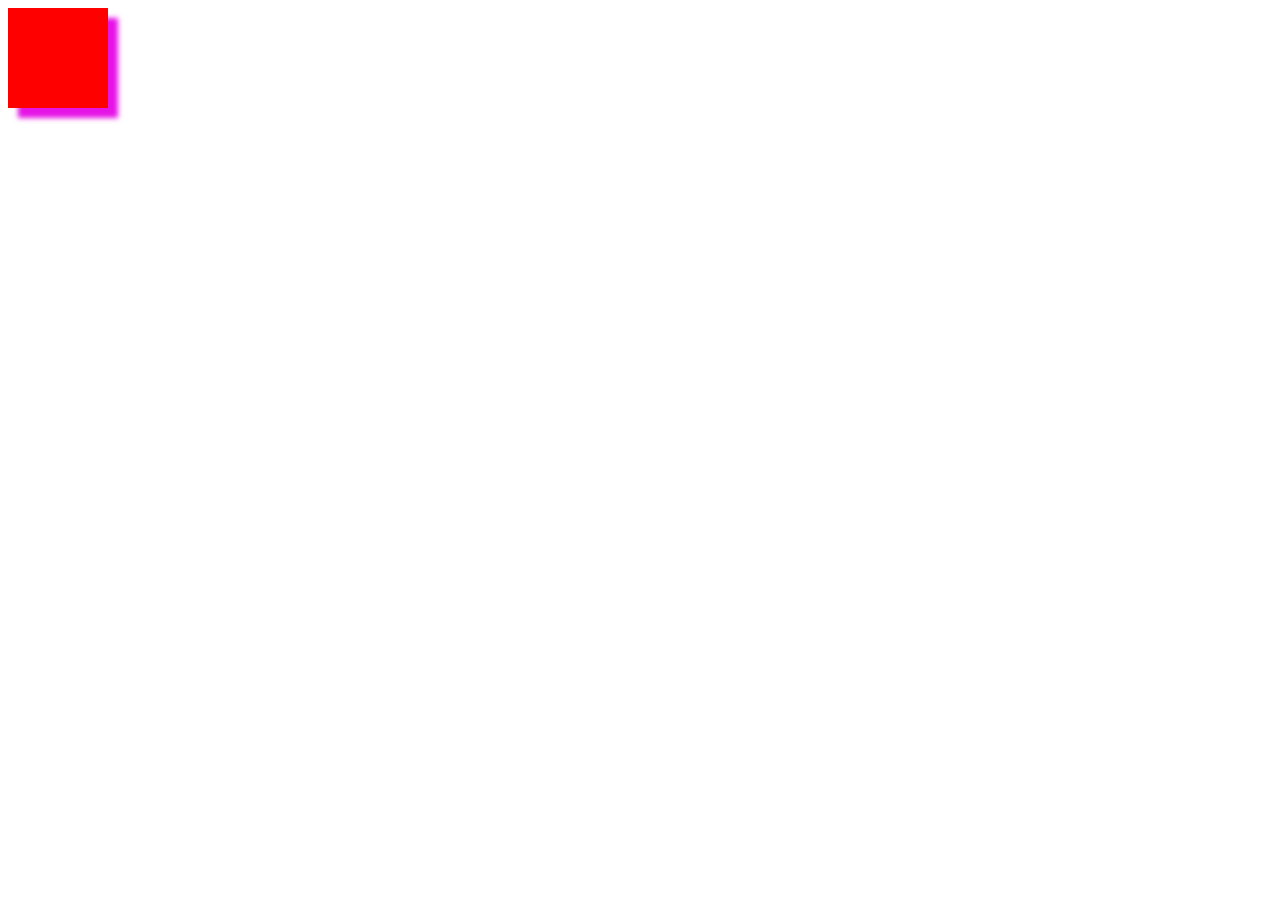
==== 50/1/index.html @ c25a6c73 "样式" ====
<!DOCTYPE html>
<html lang="en">
<head>
	<meta charset="UTF-8">
	<title>Document</title>
	<style type="text/css">
		#dv{width:100px;
			height: 100px;
			background: red;
		    -webkit-box-shadow:10px 10px 5px 0px rgba(230,18,230,1);
		    -moz-box-shadow:10px 10px 5px 0px rgba(0,0,0,75);
		     box-shadow: 10px 10px 5px 0px rgba(230,19,230,1);
		}
	</style>
</head>
<body>
	<div id="dv"></div>
</body>
</html>
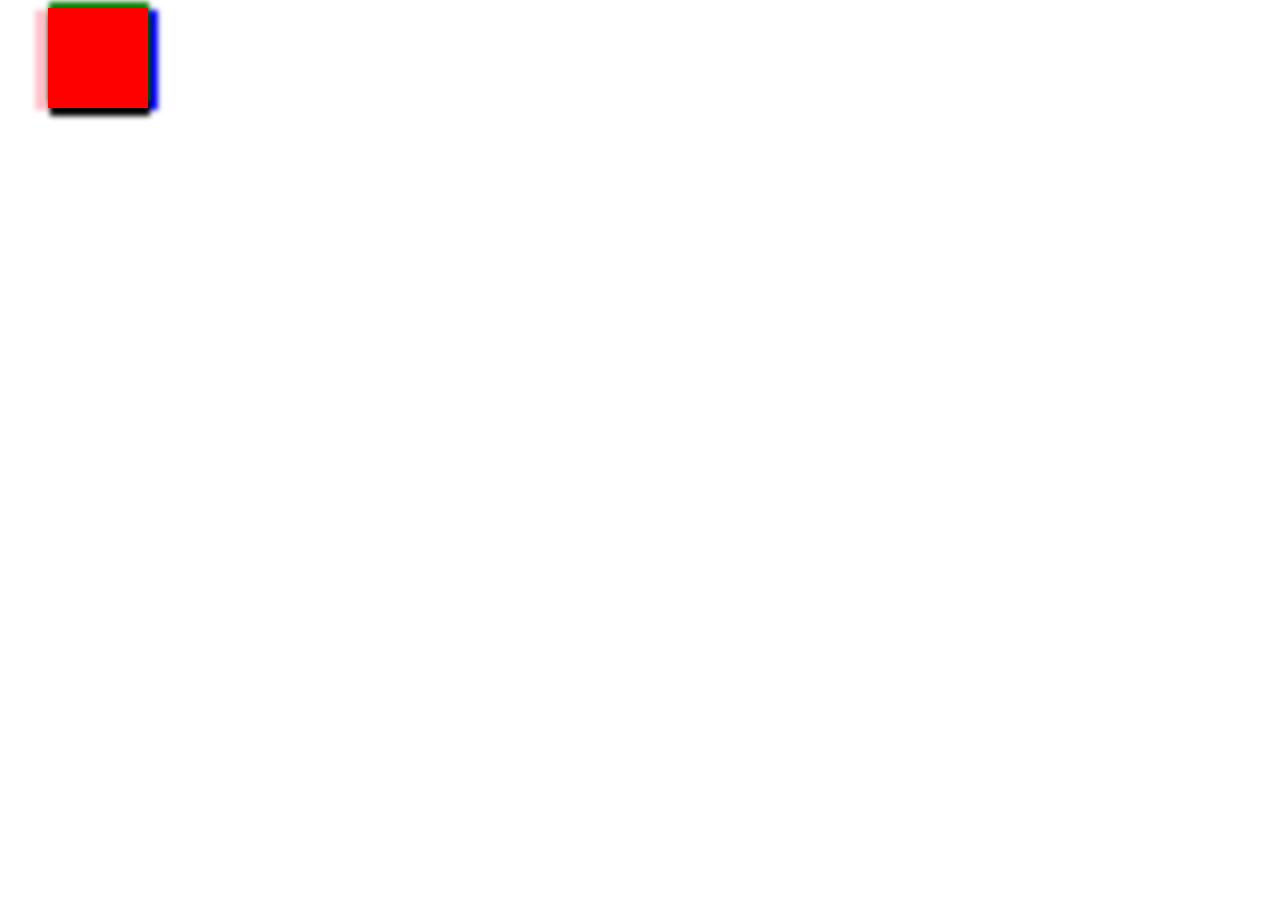
==== commit 6bb172f2: "四边投影" ====
--- a/50/1/index.html
+++ b/50/1/index.html
@@ -7,9 +7,11 @@
 		#dv{width:100px;
 			height: 100px;
 			background: red;
-		    -webkit-box-shadow:10px 10px 5px 0px rgba(230,18,230,1);
-		    -moz-box-shadow:10px 10px 5px 0px rgba(0,0,0,75);
-		     box-shadow: 10px 10px 5px 0px rgba(230,19,230,1);
+			margin-left: 40px;
+		     box-shadow: 1px -6px 5px 0px green,
+				2px 8px 5px 0px black,
+				10px 2px 5px 0px blue,
+				-13px 2px 5px 0px pink;
 		}
 	</style>
 </head>
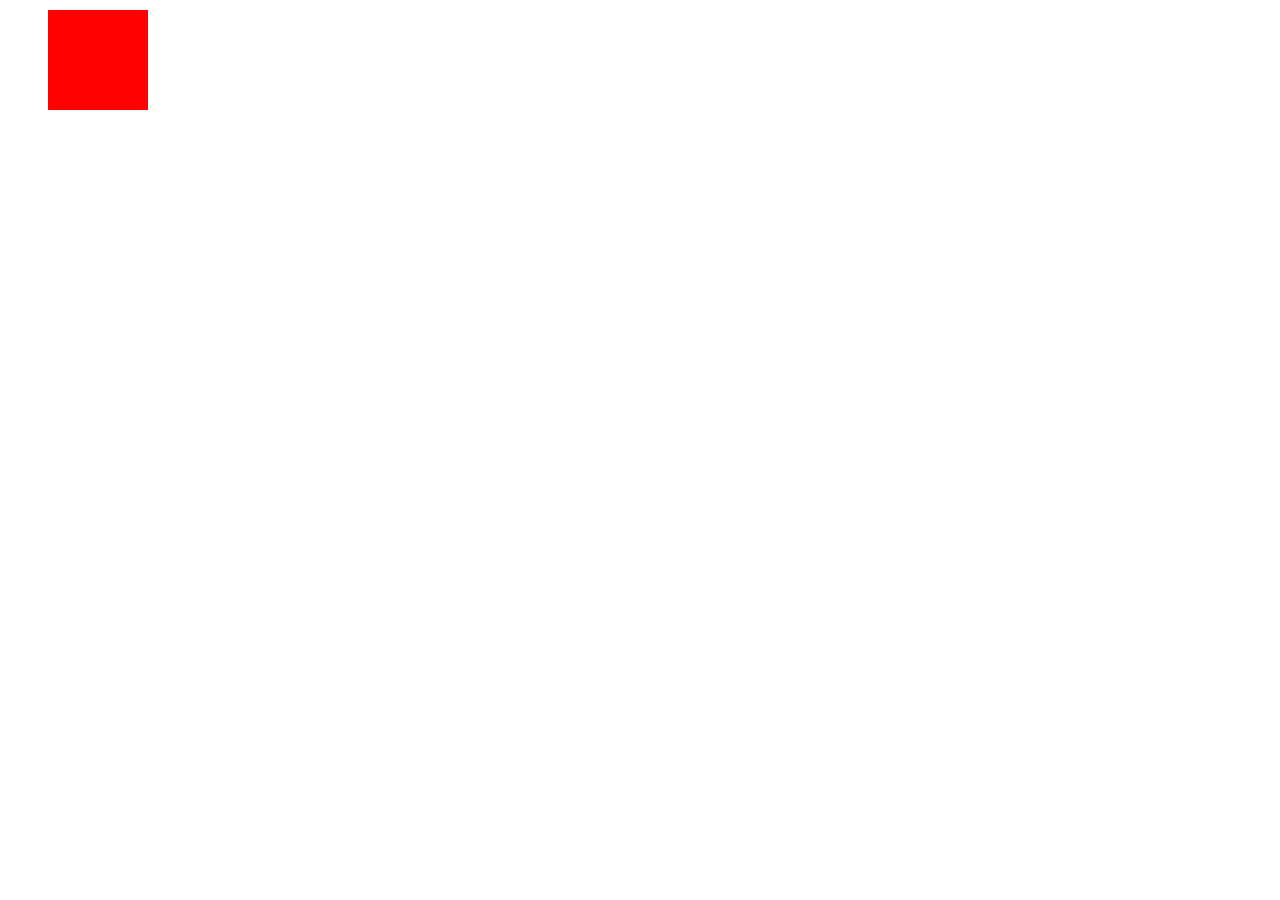
==== commit 79f85623: "过渡" ====
--- a/50/1/index.html
+++ b/50/1/index.html
@@ -8,11 +8,23 @@
 			height: 100px;
 			background: red;
 			margin-left: 40px;
-		     box-shadow: 1px -6px 5px 0px green,
+			margin-top: 10px;
+			-moz-transition: 2s all ease;
+		}
+		#dv:hover{width: 200px;
+			     height: 200px;
+			     background: red;
+			     margin-top: 10px;
+			margin-left: 40px;
+						 box-shadow: 1px -6px 5px 0px green,
 				2px 8px 5px 0px black,
 				10px 2px 5px 0px blue,
 				-13px 2px 5px 0px pink;
+		-moz-transition: 2s all ease;
 		}
+
+
+	
 	</style>
 </head>
 <body>
